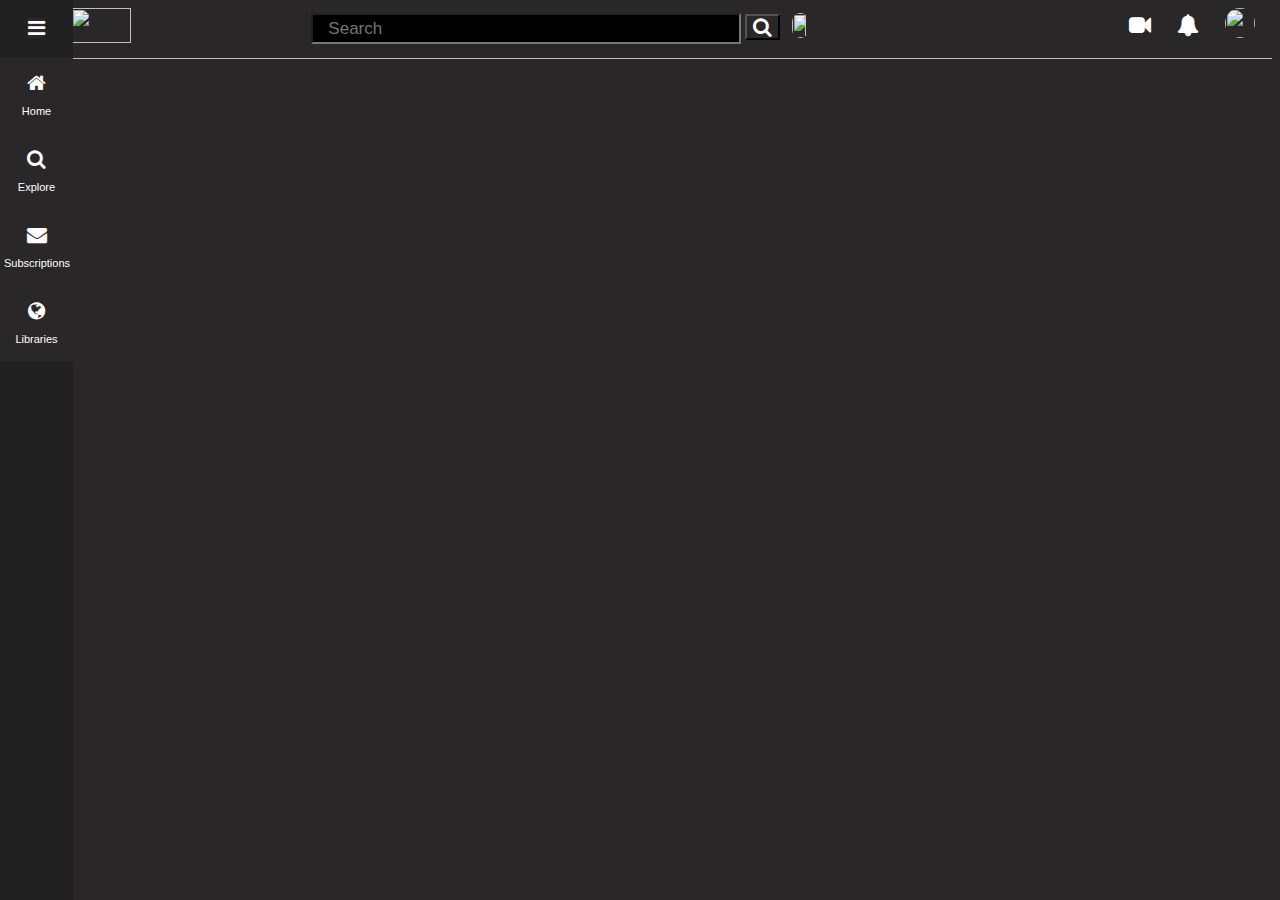
==== index.html @ 6b86e0e2 "Add files via upload" ====
<!DOCTYPE html>
<html lang="en">
<link rel="stylesheet" href="https://cdnjs.cloudflare.com/ajax/libs/font-awesome/4.7.0/css/font-awesome.min.css">

<head>
    <title>🔴Youtube</title>
    <style>
        /* style */
        .icon-bar {
            width: 73px;
            position: fixed;
            height: 100%;
            top: 0;
            left: 0;
            padding-top: 18px;
            background-color: #212121;
            text-align: center;
        }

        .icon-bar a {
            display: block;
            text-align: center;
            padding: 16px 4px;
            transition: all 0.3s ease;
            color: white;
            font-size: 11px;
            text-decoration: none;
            font-family: Arial, Helvetica, sans-serif;
        }

        .icon-bar a:hover {
            background-color: #000;
        }

        .fa {
            font-size: 20px;
            text-align: center;
        }

        .search {
            width: 53%;
            position: relative;
        }

        /* =================== */
        * {
            background-color: rgb(41, 39, 39);
            color: white;
        }

        #nav {
            height: 50px;
            display: flex;
            flex-wrap: wrap;
            border: 1px solid rgb(197, 185, 185);
            border-top: none;
            border-left: none;
            border-right: none;
            /* background-color: rgb(255, 255, 255); */
        }

        #logo {
            width: 20%;
            height: 40px;
        }

        #search {
            width: 40%;
            margin-top: 5px;
            height: 40px;
        }

        #speaker {
            margin-top: 5px;
            margin-left: 0%;
            height: 40px;
        }

        #spk {
            height: 25px;
            width: 85%;
            border-radius: 50px;
        }

        #name {
            width: 85%;
            height: 25px;
            font-size: 17px;
            padding-left: 15px;

        }

        #srch {
            height: 15px;
            width: 25px;
        }

        #btn {
            vertical-align: baseline;
        }

        .settings {
            height: 30px;
            width: 200px;
            margin-left: 17%;
        }

        .settings ul {
            list-style: none;
            width: 50%;
            margin-top: 0px;
            float: right;
            display: flex;
            flex-direction: row;
            align-items: center;
        }

        .settings li {
            margin: 0px 13px
        }

        #userImg {
            width: 30px;
            height: 30px;
            border-radius: 50%;
            cursor: pointer;
        }

        #disp {
            padding-left: 2%;
            display: grid;
            grid-template-columns: repeat(4, 23%);
            grid-gap: 2%;
            padding-top: 1%;
            margin-top: 1%;
        }

        #two {
            display: grid;
            grid-template-columns: repeat(20%, 50%);
        }
    </style>
</head>

<body>
    <div id="two">
        <div class="icon-bar">
            <i class="fa fa-bars" style="font-size:20px;color: white;"></i><br><br>
            <a href="/"><i class="fa fa-home"></i><br><br> Home</a>
            <a href="#"><i class="fa fa-search"></i><br><br>Explore</a>
            <a href="#"><i class="fa fa-envelope"></i><br><br>Subscriptions</a>
            <a href="#"><i class="fa fa-globe"></i><br><br>Libraries</a>
        </div>
        <div style="margin-left: 5%;">
            <div id="nav">
                <div id="logo">
                    <img id="log" height="35px" width="50%" src="./images/logo.png" alt="" />
                </div>


                <div class="search" id="search">
                    <input type="text" id="name" placeholder="Search" style="background-color: black;">
                    <button id="btn">
                        <i class="fa fa-search" style="font-size:20px"></i></button>
                </div>
                <!-- <div id="search">
                    <input id="name" placeholder="Search" type="text" />
                    <button id="btn">
                        <img id="srch"
                            src="https://w7.pngwing.com/pngs/605/56/png-transparent-search-icon-computer-icons-android-desktop-search-button-internet-share-icon-search-button.png" />
                    </button>
                </div> -->
                <div id="speaker">
                    <img id="spk"
                        src="https://www.pngitem.com/pimgs/m/10-103234_speaker-icon-png-image-free-download-searchpng-google.png" />
                </div>
                <div class="settings">
                    <ul>
                        <li><i class="fa fa-video-camera" style="font-size:22px"></i></li>
                        <li><i class="fa fa-bell" style="font-size:22px"></i></li>
                        <li><img id="userImg" src="https://cdn-icons-png.flaticon.com/512/149/149071.png" alt=""></li>
                    </ul>
                </div>

            </div>
            <div id="disp"></div>
        </div>
    </div>



</body>

</html>
<script>
    let api = "AIzaSyCBFEIwOu5cLZbCEskHpihsD3jq_T6G4fs";
    let disp = document.getElementById("disp");

    async function searchvdo() {
        try {
            let name = document.getElementById("name").value;
            let res = await fetch(`https://www.googleapis.com/youtube/v3/search?q=${name}&key=${api}&type=video&maxResults=20&part=snippet`);
            let data = await res.json();
            console.log("data is:", data);
            let arrayvdo = data.items;
            display(arrayvdo)
        }
        catch (err) {
            console.log("error is:", err);
        }
        finally {
            console.log("done");
        }
    }

    let btn = document.getElementById("btn");
    btn.addEventListener("click", searchvdo);
    trendingvdo();

    let inputBox = document.getElementById("name");
    inputBox.oninput = debounc;

    let id;
    function debounc() {
        clearTimeout(id);
        id = setTimeout(function () {
            searchvdo();
        }, 500)
    }

    const display = (arr) => {
        console.log(arr);
        disp.innerHTML = null;
        arr.forEach(({ snippet, id: { videoId } }) => {
            // console.log(snippet);
            let div = document.createElement("div");
            div.style.border = "1px solid gray";

            let img = document.createElement("img");
            let url = snippet.thumbnails.medium.url;
            img.src = url;
            img.style.width = "100%";

            let title = snippet.title;
            let h4 = document.createElement("h4");
            h4.innerHTML = title;

            let data = { arr, snippet, videoId };
            div.append(img, h4);

            div.addEventListener("click", function () {
                // alert("clicked")
                showvdo(data)
            })
            disp.append(div);

        });

    }

    var showvdo = (data) => {
        console.log(data);
        localStorage.setItem("clickvdo", JSON.stringify(data));
        window.open("video.html");
    }

    async function trendingvdo() {
        try {
            let res = await fetch(`https://www.googleapis.com/youtube/v3/search?q=trendingsong&key=${api}&type=video&maxResults=20&part=snippet`);
            let data = await res.json();
            console.log("data is:", data);
            let arrayvdo = data.items;
            display(arrayvdo);
        }
        catch (err) {
            console.log("error is:", err);
        }
        finally {
            console.log("done");
        }
    }


</script>
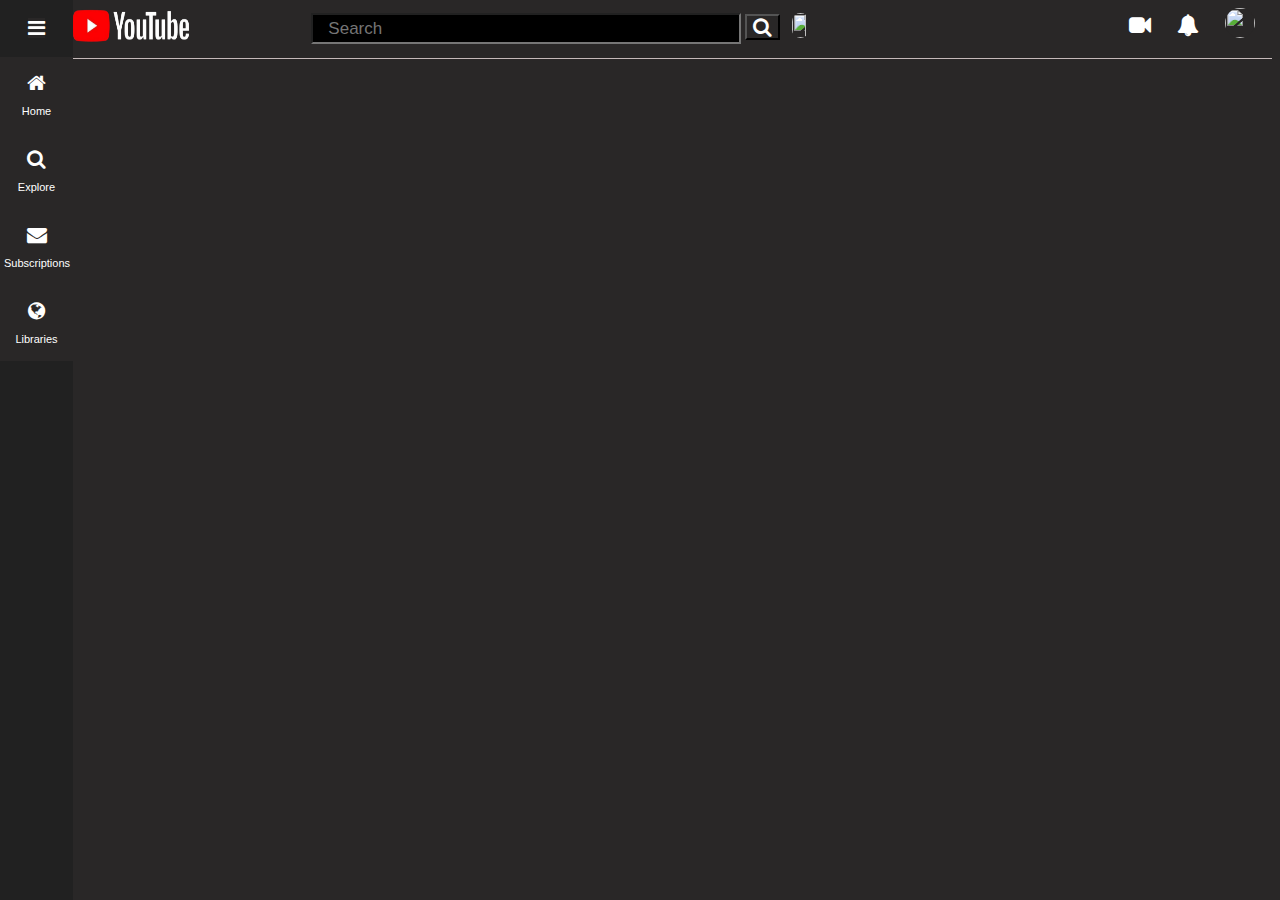
==== commit 6311c160: "Update index.html" ====
--- a/index.html
+++ b/index.html
@@ -4,143 +4,8 @@
 
 <head>
     <title>🔴Youtube</title>
-    <style>
-        /* style */
-        .icon-bar {
-            width: 73px;
-            position: fixed;
-            height: 100%;
-            top: 0;
-            left: 0;
-            padding-top: 18px;
-            background-color: #212121;
-            text-align: center;
-        }
-
-        .icon-bar a {
-            display: block;
-            text-align: center;
-            padding: 16px 4px;
-            transition: all 0.3s ease;
-            color: white;
-            font-size: 11px;
-            text-decoration: none;
-            font-family: Arial, Helvetica, sans-serif;
-        }
-
-        .icon-bar a:hover {
-            background-color: #000;
-        }
-
-        .fa {
-            font-size: 20px;
-            text-align: center;
-        }
-
-        .search {
-            width: 53%;
-            position: relative;
-        }
-
-        /* =================== */
-        * {
-            background-color: rgb(41, 39, 39);
-            color: white;
-        }
-
-        #nav {
-            height: 50px;
-            display: flex;
-            flex-wrap: wrap;
-            border: 1px solid rgb(197, 185, 185);
-            border-top: none;
-            border-left: none;
-            border-right: none;
-            /* background-color: rgb(255, 255, 255); */
-        }
-
-        #logo {
-            width: 20%;
-            height: 40px;
-        }
-
-        #search {
-            width: 40%;
-            margin-top: 5px;
-            height: 40px;
-        }
-
-        #speaker {
-            margin-top: 5px;
-            margin-left: 0%;
-            height: 40px;
-        }
-
-        #spk {
-            height: 25px;
-            width: 85%;
-            border-radius: 50px;
-        }
-
-        #name {
-            width: 85%;
-            height: 25px;
-            font-size: 17px;
-            padding-left: 15px;
-
-        }
-
-        #srch {
-            height: 15px;
-            width: 25px;
-        }
-
-        #btn {
-            vertical-align: baseline;
-        }
-
-        .settings {
-            height: 30px;
-            width: 200px;
-            margin-left: 17%;
-        }
-
-        .settings ul {
-            list-style: none;
-            width: 50%;
-            margin-top: 0px;
-            float: right;
-            display: flex;
-            flex-direction: row;
-            align-items: center;
-        }
-
-        .settings li {
-            margin: 0px 13px
-        }
-
-        #userImg {
-            width: 30px;
-            height: 30px;
-            border-radius: 50%;
-            cursor: pointer;
-        }
-
-        #disp {
-            padding-left: 2%;
-            display: grid;
-            grid-template-columns: repeat(4, 23%);
-            grid-gap: 2%;
-            padding-top: 1%;
-            margin-top: 1%;
-        }
-
-        #two {
-            display: grid;
-            grid-template-columns: repeat(20%, 50%);
-        }
-    </style>
-</head>
+    <link rel="stylesheet" href="./index.css" />
+ </head>
 
 <body>
     <div id="two">
@@ -192,93 +57,5 @@
 </body>
 
 </html>
-<script>
-    let api = "AIzaSyCBFEIwOu5cLZbCEskHpihsD3jq_T6G4fs";
-    let disp = document.getElementById("disp");
-
-    async function searchvdo() {
-        try {
-            let name = document.getElementById("name").value;
-            let res = await fetch(`https://www.googleapis.com/youtube/v3/search?q=${name}&key=${api}&type=video&maxResults=20&part=snippet`);
-            let data = await res.json();
-            console.log("data is:", data);
-            let arrayvdo = data.items;
-            display(arrayvdo)
-        }
-        catch (err) {
-            console.log("error is:", err);
-        }
-        finally {
-            console.log("done");
-        }
-    }
-
-    let btn = document.getElementById("btn");
-    btn.addEventListener("click", searchvdo);
-    trendingvdo();
-
-    let inputBox = document.getElementById("name");
-    inputBox.oninput = debounc;
-
-    let id;
-    function debounc() {
-        clearTimeout(id);
-        id = setTimeout(function () {
-            searchvdo();
-        }, 500)
-    }
-
-    const display = (arr) => {
-        console.log(arr);
-        disp.innerHTML = null;
-        arr.forEach(({ snippet, id: { videoId } }) => {
-            // console.log(snippet);
-            let div = document.createElement("div");
-            div.style.border = "1px solid gray";
-
-            let img = document.createElement("img");
-            let url = snippet.thumbnails.medium.url;
-            img.src = url;
-            img.style.width = "100%";
-
-            let title = snippet.title;
-            let h4 = document.createElement("h4");
-            h4.innerHTML = title;
-
-            let data = { arr, snippet, videoId };
-            div.append(img, h4);
-
-            div.addEventListener("click", function () {
-                // alert("clicked")
-                showvdo(data)
-            })
-            disp.append(div);
-
-        });
-
-    }
-
-    var showvdo = (data) => {
-        console.log(data);
-        localStorage.setItem("clickvdo", JSON.stringify(data));
-        window.open("video.html");
-    }
-
-    async function trendingvdo() {
-        try {
-            let res = await fetch(`https://www.googleapis.com/youtube/v3/search?q=trendingsong&key=${api}&type=video&maxResults=20&part=snippet`);
-            let data = await res.json();
-            console.log("data is:", data);
-            let arrayvdo = data.items;
-            display(arrayvdo);
-        }
-        catch (err) {
-            console.log("error is:", err);
-        }
-        finally {
-            console.log("done");
-        }
-    }
-
-
-</script>+<script src="./index.js">
+</script>
--- a/index.css
+++ b/index.css
@@ -0,0 +1,155 @@
+/* style */
+.icon-bar {
+    width: 73px;
+    position: fixed;
+    height: 100%;
+    top: 0;
+    left: 0;
+    padding-top: 18px;
+    background-color: #212121;
+    text-align: center;
+}
+
+.icon-bar a {
+    display: block;
+    text-align: center;
+    padding: 16px 4px;
+    transition: all 0.3s ease;
+    color: white;
+    font-size: 11px;
+    text-decoration: none;
+    font-family: Arial, Helvetica, sans-serif;
+}
+
+.icon-bar a:hover {
+    background-color: #000;
+}
+
+.fa {
+    font-size: 20px;
+    text-align: center;
+}
+
+.search {
+    width: 53%;
+    position: relative;
+}
+
+/* =================== */
+* {
+    background-color: rgb(41, 39, 39);
+    color: white;
+}
+
+#nav {
+    height: 50px;
+    display: flex;
+    flex-wrap: wrap;
+    border: 1px solid rgb(197, 185, 185);
+    border-top: none;
+    border-left: none;
+    border-right: none;
+    /* background-color: rgb(255, 255, 255); */
+}
+
+#logo {
+    width: 20%;
+    height: 40px;
+}
+
+#search {
+    width: 40%;
+    margin-top: 5px;
+    height: 40px;
+}
+
+#speaker {
+    margin-top: 5px;
+    margin-left: 0%;
+    height: 40px;
+}
+
+#spk {
+    height: 25px;
+    width: 85%;
+    border-radius: 50px;
+}
+
+#name {
+    width: 85%;
+    height: 25px;
+    font-size: 17px;
+    padding-left: 15px;
+
+}
+
+#srch {
+    height: 15px;
+    width: 25px;
+}
+
+#btn {
+    vertical-align: baseline;
+}
+
+.settings {
+    height: 30px;
+    width: 200px;
+    margin-left: 17%;
+}
+
+.settings ul {
+    list-style: none;
+    width: 50%;
+    margin-top: 0px;
+    float: right;
+    display: flex;
+    flex-direction: row;
+    align-items: center;
+}
+
+.settings li {
+    margin: 0px 13px
+}
+
+#userImg {
+    width: 30px;
+    height: 30px;
+    border-radius: 50%;
+    cursor: pointer;
+}
+
+.nav2 {
+    padding: 5px;
+    display: flex;
+    align-items: center;
+    height: 40px;
+    border-bottom: 1px solid rgb(197, 185, 185);
+    /* background-color: #212121; */
+}
+.tags {
+    padding: 6px 20px;
+    border: 1px solid rgb(78, 78, 78);
+    border-radius: 20px;
+    background-color: #373737;
+    margin: 0px 10px;
+    cursor: pointer;
+}
+
+.tags:hover {
+    background-color: rgb(96, 96, 96);
+}
+
+#disp {
+    padding-left: 2%;
+    display: grid;
+    grid-template-columns: repeat(4, 23%);
+    grid-gap: 2%;
+    padding-top: 1%;
+    margin-top: 1%;
+}
+
+#two {
+    display: grid;
+    grid-template-columns: repeat(20%, 50%);
+}